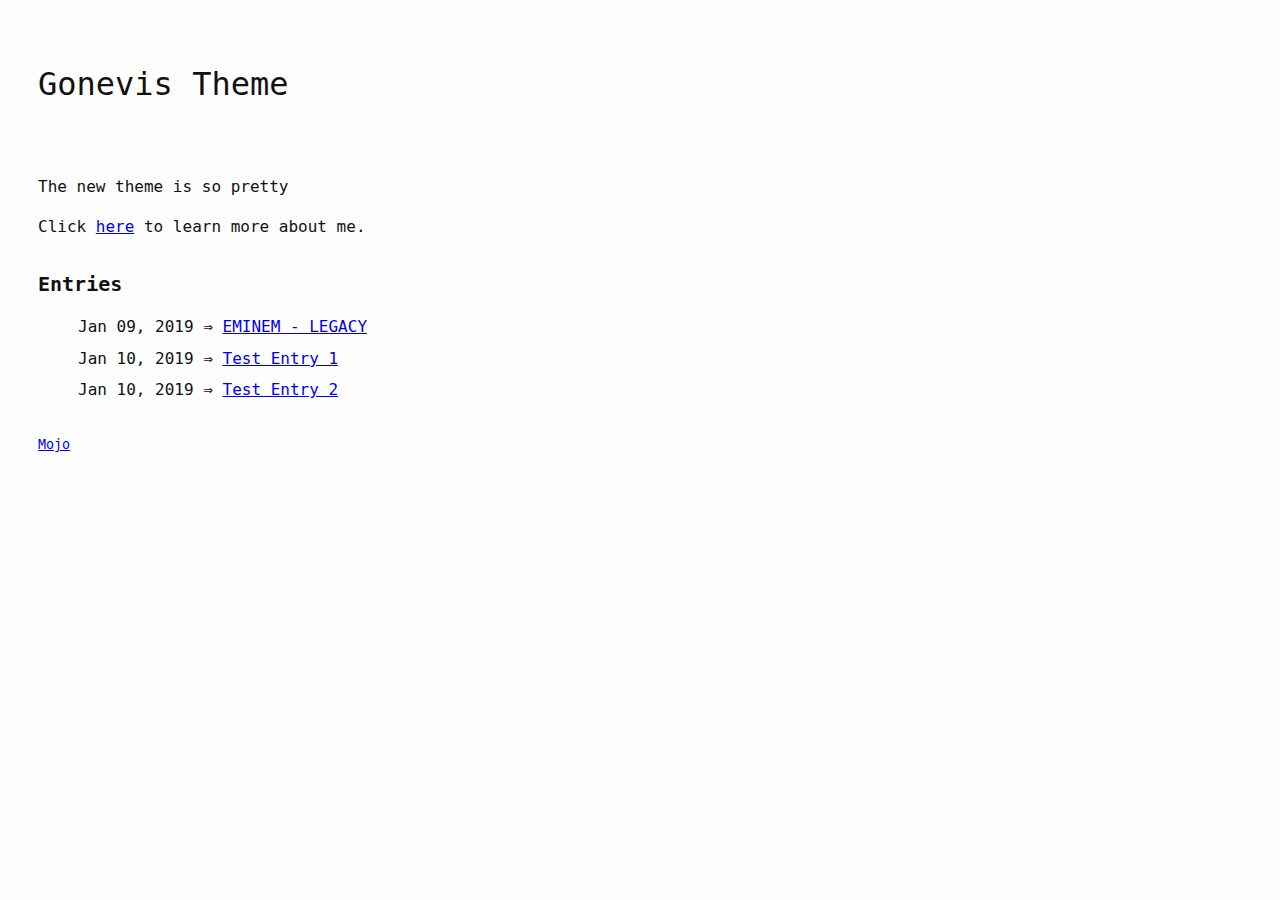
==== index.html @ ada27e13 "add theme index and entry pages and styles" ====
<!doctype html>
<html lang="en">

<head>
    <title>Theme</title>
    <link rel="stylesheet" type="text/css" href="./style.css">
    <!-- Bootstrap CSS -->
    <link rel="stylesheet" href="https://stackpath.bootstrapcdn.com/bootstrap/4.1.3/css/bootstrap.min.css" integrity="sha384-MCw98/SFnGE8fJT3GXwEOngsV7Zt27NXFoaoApmYm81iuXoPkFOJwJ8ERdknLPMO"
        crossorigin="anonymous">
</head>

<body class="body">
    <div class="container col-md-5">
        <header class="user">
            <div>
                <h1 class="user-header">Gonevis Theme</h1>
            </div>
            <div class="user-details">
                <p id="description">The new theme is so pretty</p>
                <p id="user-profile-link">Click <a href="#">here</a> to learn more about me.</p>
            </div>
        </header>

        <div class="entry-list">
            <div>
                <h1 id="entries-header">Entries</h1>
                <ul class="entries">
                    <li>
                        <span>Jan 09, 2019</span>
                        <span>⇒</span>
                        <a href="./entry-details/entry-details.html">
                            EMINEM - LEGACY 
                        </a>
                        </span>
                    </li>
                    <li>
                        <span>Jan 10, 2019</span>
                        <span>⇒</span>
                        <a href="#">
                            Test Entry 1 
                        </a>
                        </span>
                    </li>
                    <li>
                        <span>Jan 10, 2019</span>
                        <span>⇒</span>
                        <a href="#">
                            Test Entry 2 
                        </a>
                        </span>
                    </li>
                </ul>
            </div>
        </div>

        </p>
        <footer class="footer">
            <p>
                <small>
                    <a href="#">
                        <i class="fa fa-hashtag"></i> Mojo
                    </a>
                </small>
            </p>
        </footer>
    </div>
</body>
</html>
---- style.css ----
.body {
    font: 400 16px/1.5 "Lucida Console",Monaco,monospace;
    color: #111;
    background-color: #fdfdfd;
    -webkit-text-size-adjust: 100%;
    -webkit-font-feature-settings: "kern" 1;
    -moz-font-feature-settings: "kern" 1;
    -o-font-feature-settings: "kern" 1;
    font-feature-settings: "kern" 1;
    font-kerning: normal;
}

.container {
    padding-right: 30px;
    padding-left: 30px;
}
.user-header {
    font-weight: 400;
    display: block;
    font-size: 2em;
    margin-block-start: 0.67em;
    margin-block-end: 0.67em;
    margin-inline-start: 0px;
    margin-inline-end: 0px;
}
.user {
    margin-top: 60px;
}
.user-details {
    padding: 30px 0 0 0;
    margin-bottom: 15px;
}

#entries-header {
    font-size: 20px;
    margin-bottom: 15px;

}

.entries {
    list-style: none;
}

.entries > li {
    margin-bottom: 7.5px;
    
}

.entry-list {
    margin-top: 30px;
    margin-bottom: 30px;
}
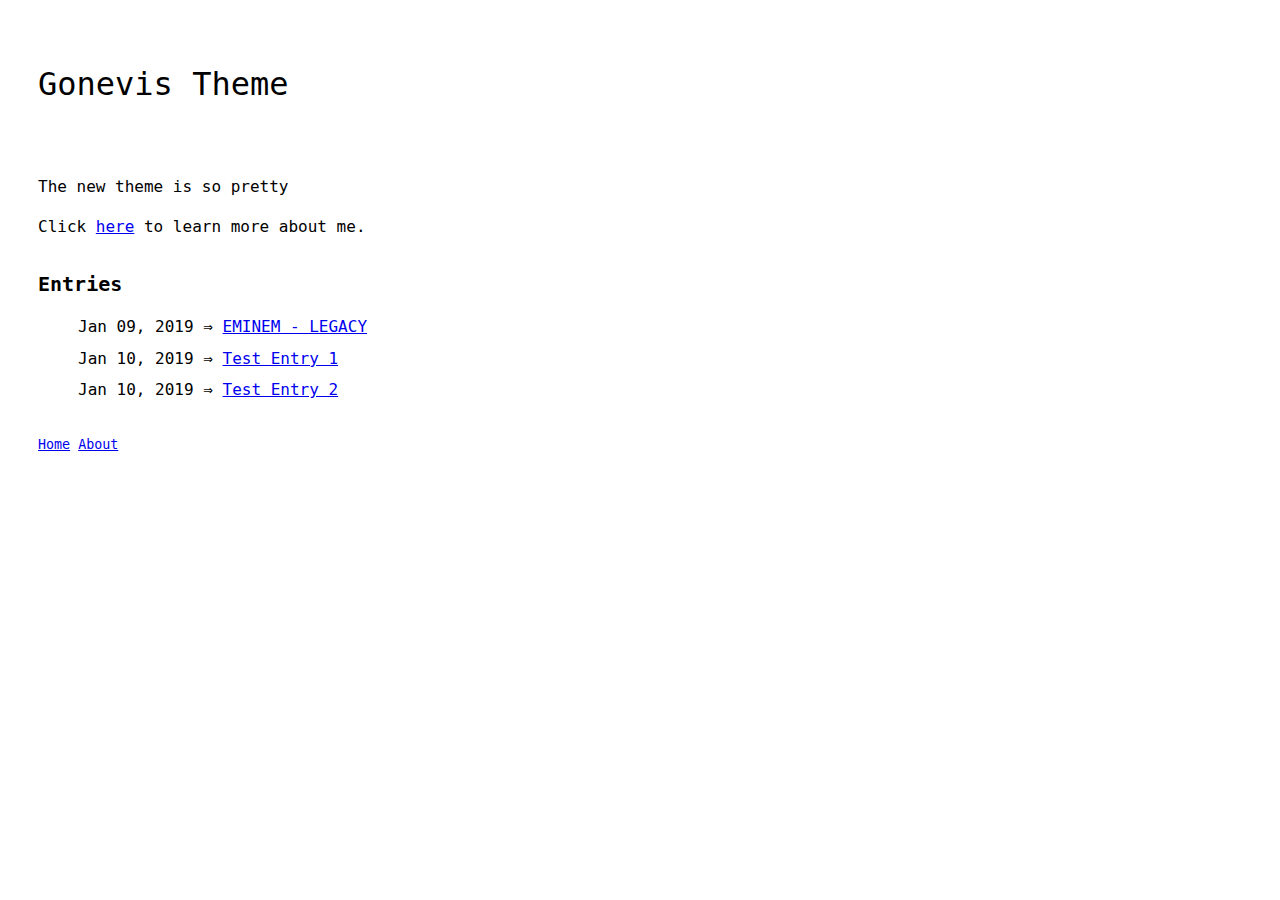
==== commit 75cfde23: "add navbar" ====
--- a/index.html
+++ b/index.html
@@ -29,7 +29,7 @@
                         <span>Jan 09, 2019</span>
                         <span>⇒</span>
                         <a href="./entry-details/entry-details.html">
-                            EMINEM - LEGACY 
+                            EMINEM - LEGACY
                         </a>
                         </span>
                     </li>
@@ -37,7 +37,7 @@
                         <span>Jan 10, 2019</span>
                         <span>⇒</span>
                         <a href="#">
-                            Test Entry 1 
+                            Test Entry 1
                         </a>
                         </span>
                     </li>
@@ -45,7 +45,7 @@
                         <span>Jan 10, 2019</span>
                         <span>⇒</span>
                         <a href="#">
-                            Test Entry 2 
+                            Test Entry 2
                         </a>
                         </span>
                     </li>
@@ -53,16 +53,15 @@
             </div>
         </div>
 
-        </p>
         <footer class="footer">
-            <p>
+            <nav class="navbar">
                 <small>
-                    <a href="#">
-                        <i class="fa fa-hashtag"></i> Mojo
-                    </a>
+                    <a class="navbar-brand" href="#">Home</a>
+                    <a class="navbar-brand" href="#">About</a>
                 </small>
-            </p>
+            </nav>
         </footer>
     </div>
 </body>
+
 </html>--- a/style.css
+++ b/style.css
@@ -1,13 +1,5 @@
 .body {
     font: 400 16px/1.5 "Lucida Console",Monaco,monospace;
-    color: #111;
-    background-color: #fdfdfd;
-    -webkit-text-size-adjust: 100%;
-    -webkit-font-feature-settings: "kern" 1;
-    -moz-font-feature-settings: "kern" 1;
-    -o-font-feature-settings: "kern" 1;
-    font-feature-settings: "kern" 1;
-    font-kerning: normal;
 }
 
 .container {
